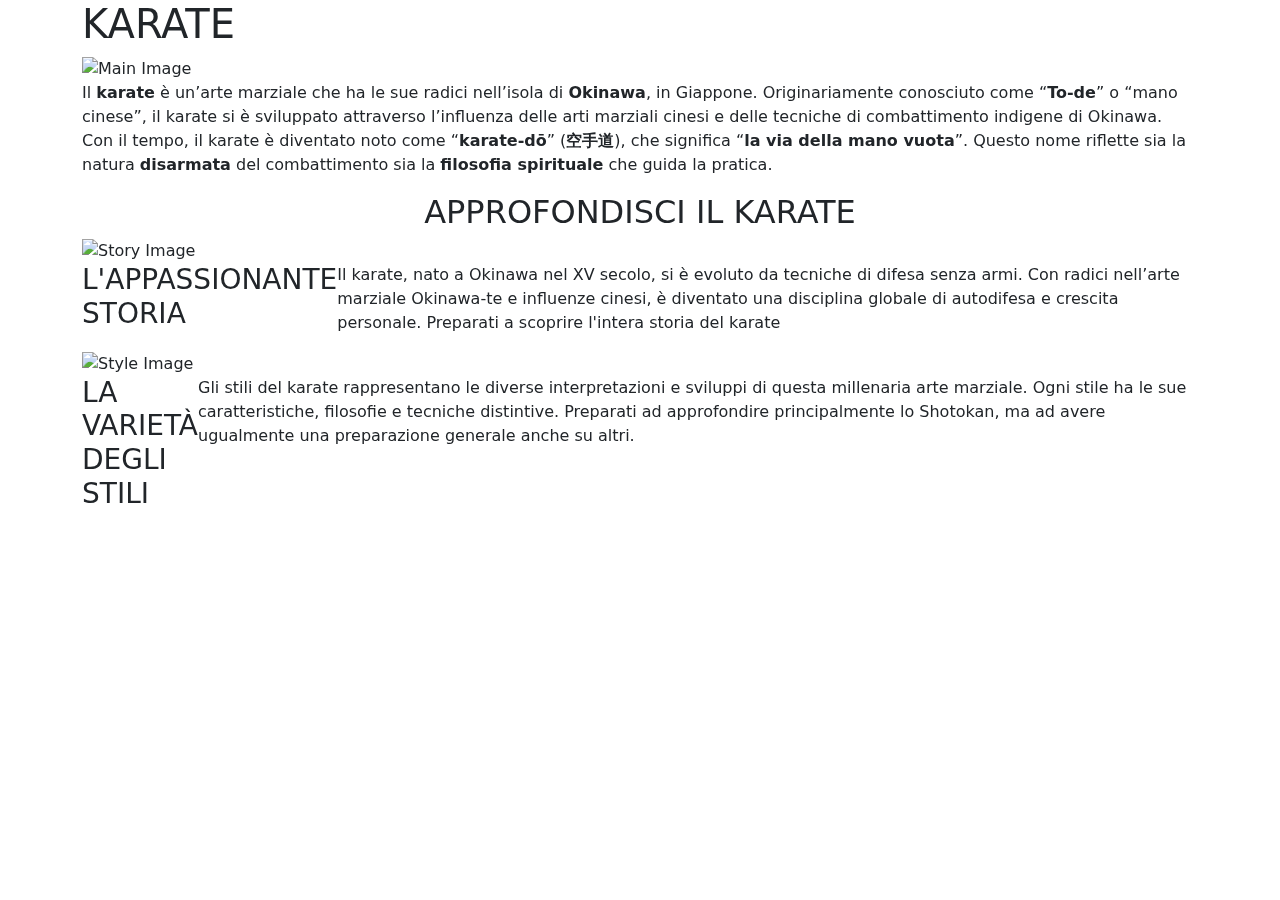
==== index.html @ 2acba1a0 "Fix home page button better" ====
<!-- Main Page -->
<!DOCTYPE html>
<html lang="it">
<head>
    <meta charset="UTF-8">
    <meta name="viewport"
          content="width=device-width, user-scalable=no, initial-scale=1.0, maximum-scale=1.0, minimum-scale=1.0">
    <meta http-equiv="X-UA-Compatible" content="ie=edge">
    <title>Karate</title>
    <!-- stylesheet di Bootstrap 5.3.3 -->
    <link href="https://cdn.jsdelivr.net/npm/bootstrap@5.3.3/dist/css/bootstrap.min.css"
          rel="stylesheet"
          integrity="sha384-QWTKZyjpPEjISv5WaRU9OFeRpok6YctnYmDr5pNlyT2bRjXh0JMhjY6hW+ALEwIH"
          crossorigin="anonymous">

    <!-- stylesheet di Lineicons -->
    <link href="https://cdn.lineicons.com/4.0/lineicons.css" rel="stylesheet">

    <!-- AOS stylesheet (libreria per animazioni sullo scorrimento della pagina) -->
    <link rel="stylesheet" href="https://unpkg.com/aos@next/dist/aos.css" />

    <!-- foglio di stile generale -->
    <link rel="stylesheet" href="styles/style.css">
    
    <!-- foglio di stile della pagina principale -->
    <link rel="stylesheet" href="styles/main_page_style.css">


</head>
<body>
<div class="container">
    <div id="main_content">
        <div class="titles">
            <h1 id="main_title" data-aos="fade-up" data-aos-duration="3000">KARATE</h1>
        </div>
        <img src="images/main_img_karate.jpg" alt="Main Image" id="main_img" data-aos="fade-left" data-aos-duration="2000">
        <div class="contents_paragraphs">
            <p id="introduction" data-aos="fade-up" data-aos-duration="2000">
                Il <strong>karate</strong> è un’arte marziale che ha le sue radici nell’isola di
                <strong>Okinawa</strong>, in Giappone. Originariamente conosciuto come “<strong>To-de</strong>” o “mano cinese”,
                il karate si è sviluppato attraverso l’influenza delle arti marziali cinesi
                e delle tecniche di combattimento indigene di Okinawa.
                Con il tempo, il karate è diventato noto come “<strong>karate-dō</strong>” (<strong>空手道</strong>),
                che significa “<strong>la via della mano vuota</strong>”.
                Questo nome riflette sia la natura <strong>disarmata</strong> del combattimento
                sia la <strong>filosofia spirituale</strong> che guida la pratica.</p>
            <i class="fa-solid fa-arrow-down" style="color: #fff; margin-top: 40px; font-size: 37px" data-aos="fade-up" data-aos-duration="2000"></i>
        </div>

    </div>

    <div id="sides_pages">

        <h2 id="main_subtitle" class="text-center" data-aos="fade-up" data-aos-duration="2000">
            APPROFONDISCI IL KARATE</h2>

        <div id="storia"></div>
        <div class="links_containers" data-aos="fade-up" data-aos-duration="2000">
            <img src="images/malleo_yoko_tobi_geri.jpg" alt="Story Image" id="storia_img" class="sides_pages_imgs">

            <div id="storia_introduction_content" class="subtitle_text_container item-center d-flex">
                <h3 class="subtitles">L'APPASSIONANTE <br> STORIA</h3>
                <p id="storia_introduction" class="sides_pages_introductions">
                    Il karate, nato a Okinawa nel XV secolo,
                    si è evoluto da tecniche di difesa senza armi.
                    Con radici nell’arte marziale Okinawa-te e
                    influenze cinesi, è diventato una disciplina
                    globale di autodifesa e crescita personale.
                    Preparati a scoprire l'intera storia del karate</p>
            </div>
            <a href="sides_pages/storia.html" target="_self"><i class="lni lni-arrow-top-right rounded_links_btn" id="storia_btn" ></i></a>
        </div>

        <div id="stili"></div>
        <div class="links_containers" data-aos="fade-up" data-aos-duration="2000">
            <img src="images/malleo_yoko_tobi_geri.jpg" alt="Style Image" id="stili_img" class="sides_pages_imgs">

            <div id="stili_introduction_content" class="subtitle_text_container item-center justify-between d-flex">
                <h3 class="subtitles">LA VARIET&Agrave; DEGLI <br> STILI</h3>
                <p id="stili_introduction" class="sides_pages_introductions">
                    Gli stili del karate rappresentano le diverse
                    interpretazioni e sviluppi di questa millenaria
                    arte marziale. Ogni stile ha le sue caratteristiche,
                    filosofie e tecniche distintive.
                    Preparati ad approfondire principalmente lo
                    Shotokan, ma ad avere ugualmente una preparazione
                    generale anche su altri.</p>
            </div>
            <a href="sides_pages/stili.html" target="_self"><i class="rounded_links_btn lni lni-arrow-top-right" id="stili_btn" ></i></a>
        </div>
    </div>
</div>

    <!-- script di Bootstrap 5.3.3 -->
    <script src="https://cdn.jsdelivr.net/npm/bootstrap@5.3.3/dist/js/bootstrap.bundle.min.js"
            integrity="sha384-YvpcrYf0tY3lHB60NNkmXc5s9fDVZLESaAA55NDzOxhy9GkcIdslK1eN7N6jIeHz"
            crossorigin="anonymous">
    </script>
    <!-- fine script di Bootstrap -->

    <!-- script di Fontawesome.com -->
    <script src="https://kit.fontawesome.com/2593b517ae.js" crossorigin="anonymous"></script>

    <!-- script AOS (libreria per animazioni sullo scorrimento della pagina) -->
    <script src="https://unpkg.com/aos@next/dist/aos.js"></script>
    <script>
        AOS.init();
    </script>
    <!-- fine script AOS -->
</body>
</html>
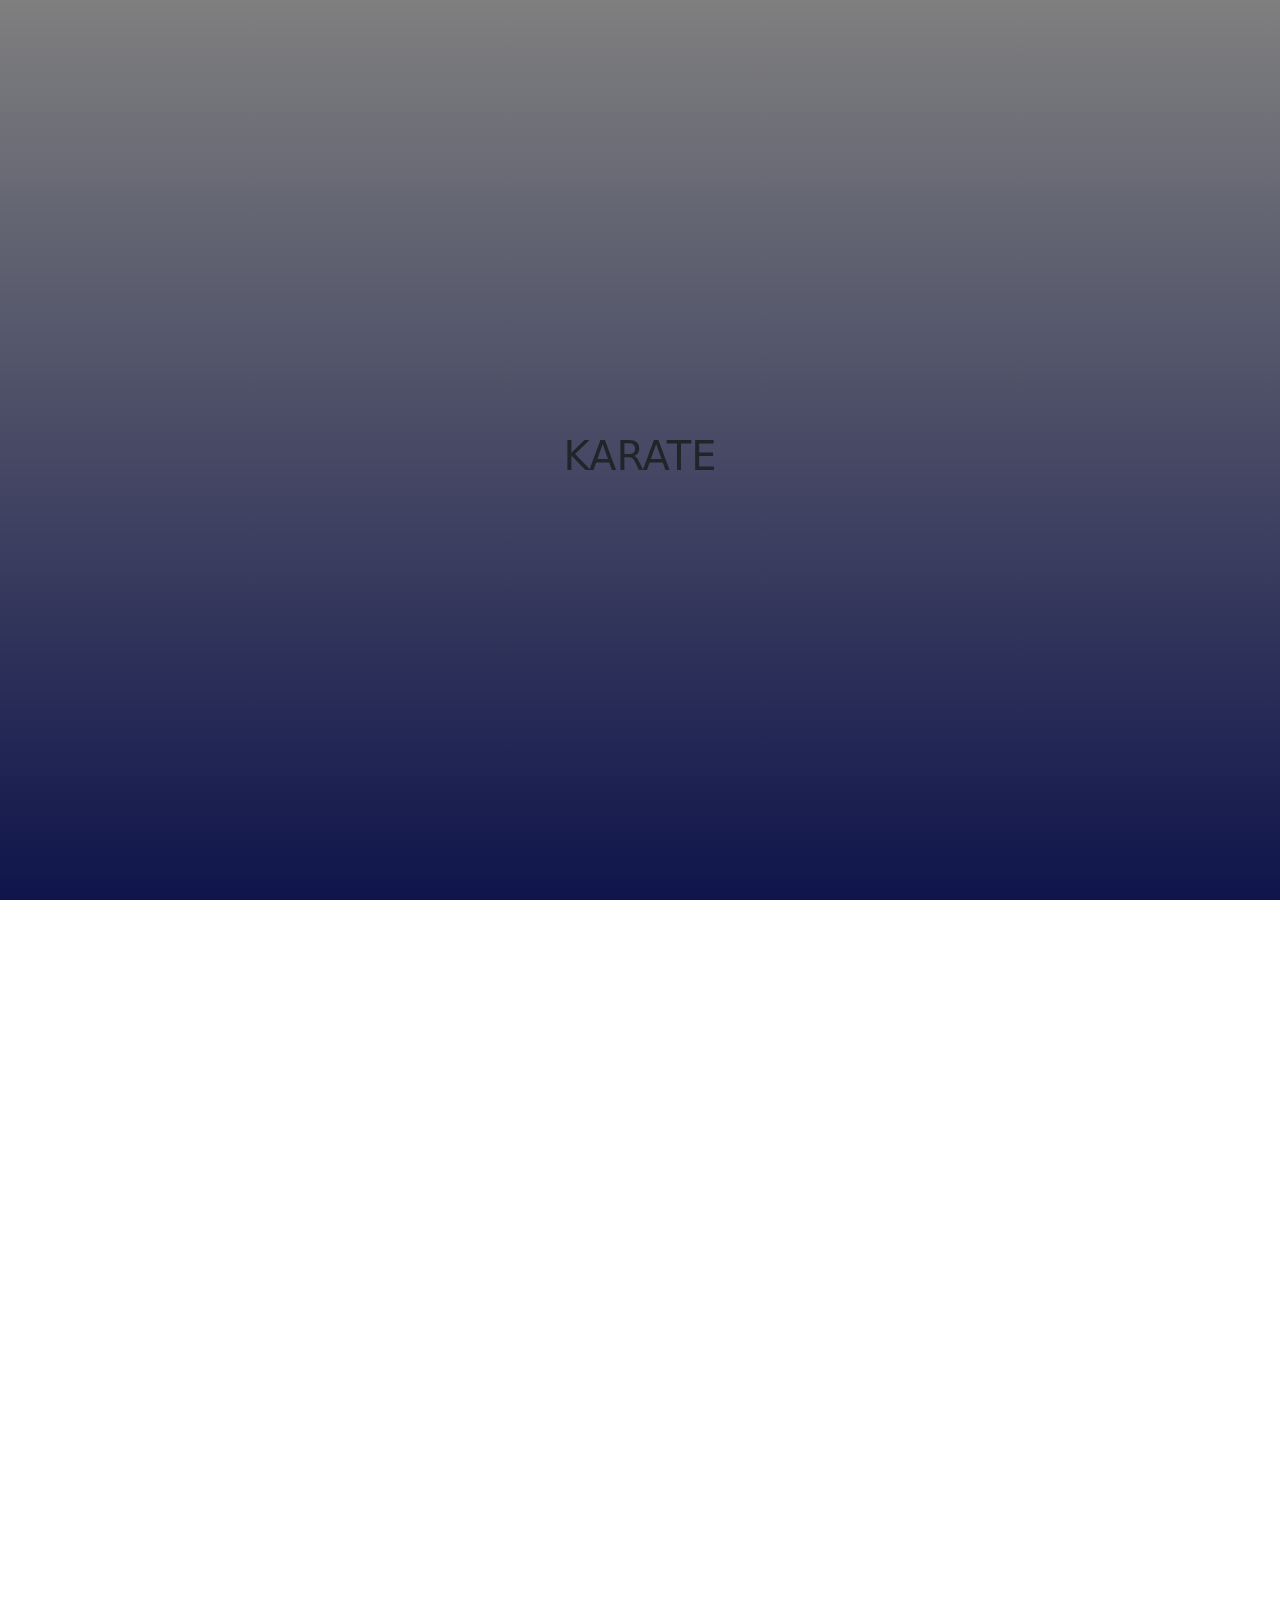
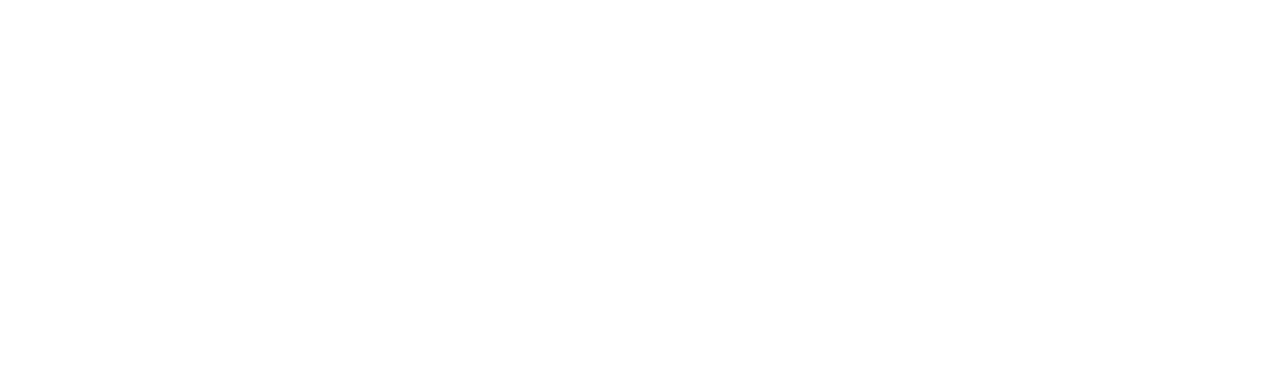
==== commit 5bb5ba88: "Main image restyle" ====
--- a/index.html
+++ b/index.html
@@ -25,29 +25,34 @@
     <!-- foglio di stile della pagina principale -->
     <link rel="stylesheet" href="styles/main_page_style.css">
 
-
+    <!-- Icona pagina -->
+    <link rel="icon" href="images/icon.png" type="image/icon">
 </head>
 <body>
+
+<header class="d-flex justify-content-center align-items-center text-center align-self-auto">
+    <div id="title">
+        <h1 class="z-1" data-aos="fade-up" data-aos-duration="3000">KARATE</h1>
+    </div>
+</header>
+
 <div class="container">
-    <div id="main_content">
-        <div class="titles">
-            <h1 id="main_title" data-aos="fade-up" data-aos-duration="3000">KARATE</h1>
+        <div class="contents_paragraphs">
+            <div class="d-flex justify-content-center">
+                <p id="introduction" data-aos="fade-up" data-aos-duration="2000">
+                    Il <strong>karate</strong> è un’arte marziale che ha le sue radici nell’isola di
+                    <strong>Okinawa</strong>, in Giappone. Originariamente conosciuto come “<strong>To-de</strong>” o “mano cinese”,
+                    il karate si è sviluppato attraverso l’influenza delle arti marziali cinesi
+                    e delle tecniche di combattimento indigene di Okinawa.
+                    Con il tempo, il karate è diventato noto come “<strong>karate-dō</strong>” (<strong>空手道</strong>),
+                    che significa “<strong>la via della mano vuota</strong>”.
+                    Questo nome riflette sia la natura <strong>disarmata</strong> del combattimento
+                    sia la <strong>filosofia spirituale</strong> che guida la pratica.</p>
+            </div>
+            <div class="d-flex justify-content-center">
+                <i class="fa-solid fa-arrow-down" style="color: #fff; margin-top: 40px; margin-bottom: 5rem; font-size: 37px" data-aos="fade-up" data-aos-duration="2000"></i>
+            </div>
         </div>
-        <img src="images/main_img_karate.jpg" alt="Main Image" id="main_img" data-aos="fade-left" data-aos-duration="2000">
-        <div class="contents_paragraphs">
-            <p id="introduction" data-aos="fade-up" data-aos-duration="2000">
-                Il <strong>karate</strong> è un’arte marziale che ha le sue radici nell’isola di
-                <strong>Okinawa</strong>, in Giappone. Originariamente conosciuto come “<strong>To-de</strong>” o “mano cinese”,
-                il karate si è sviluppato attraverso l’influenza delle arti marziali cinesi
-                e delle tecniche di combattimento indigene di Okinawa.
-                Con il tempo, il karate è diventato noto come “<strong>karate-dō</strong>” (<strong>空手道</strong>),
-                che significa “<strong>la via della mano vuota</strong>”.
-                Questo nome riflette sia la natura <strong>disarmata</strong> del combattimento
-                sia la <strong>filosofia spirituale</strong> che guida la pratica.</p>
-            <i class="fa-solid fa-arrow-down" style="color: #fff; margin-top: 40px; font-size: 37px" data-aos="fade-up" data-aos-duration="2000"></i>
-        </div>
-
-    </div>
 
     <div id="sides_pages">
 
--- a/styles/main_page_style.css
+++ b/styles/main_page_style.css
@@ -0,0 +1,59 @@
+header {
+    background-image: linear-gradient(to bottom, rgba(0, 0, 0, 0.5), rgba(15, 20, 75, 1)), url("../images/main_img_karate.jpg");
+    width: 100%;
+    height: 100vh;
+    background-size: cover; /* così l'immagine occupa l'intero header */
+    background-position: center;
+}
+
+.sides_pages_imgs { /* Immagini che rappresentano le pagine "secondarie" */
+    width: 270px;
+    border-radius: 15%;
+    margin-right: 50px;
+    box-shadow: rgba(0, 0, 0, 70%) 30px 10px 300px;
+}
+
+.sides_pages_introductions { /* Introduzione alle pagine "secondarie" */
+    font-size: 1.5rem;
+    font-weight: lighter;
+    line-height: normal;
+    width: 100%;
+}
+
+#title { /* titolo della pagina principale */
+    margin-top: 20px;
+    width: 100%;
+}
+
+#introduction { /* introduzione della pagina */
+    font-size: 24px;
+}
+
+#sides_pages { /* Pagine "secondarie" */
+    margin-top: 150px;
+    text-align: left;
+}
+
+#main_subtitle { /* sottotitolo della pagina principale */
+    margin-bottom: 100px;
+}
+
+/* Completare media query */
+@media(width <= 768px) { /* px schermo di un tablet medio */
+    #title {
+        font-size: 100px;
+    }
+
+    /* cambiare anche line-height nei paragrafi */
+
+    #introduction {
+        font-size: 12px;
+    }
+
+    @media(width <= 425px) { /* px schermo telefono grande medio */
+
+        @media(width <= 320px) { /* px schermo telefono piccolo medio */
+
+        }
+    }
+}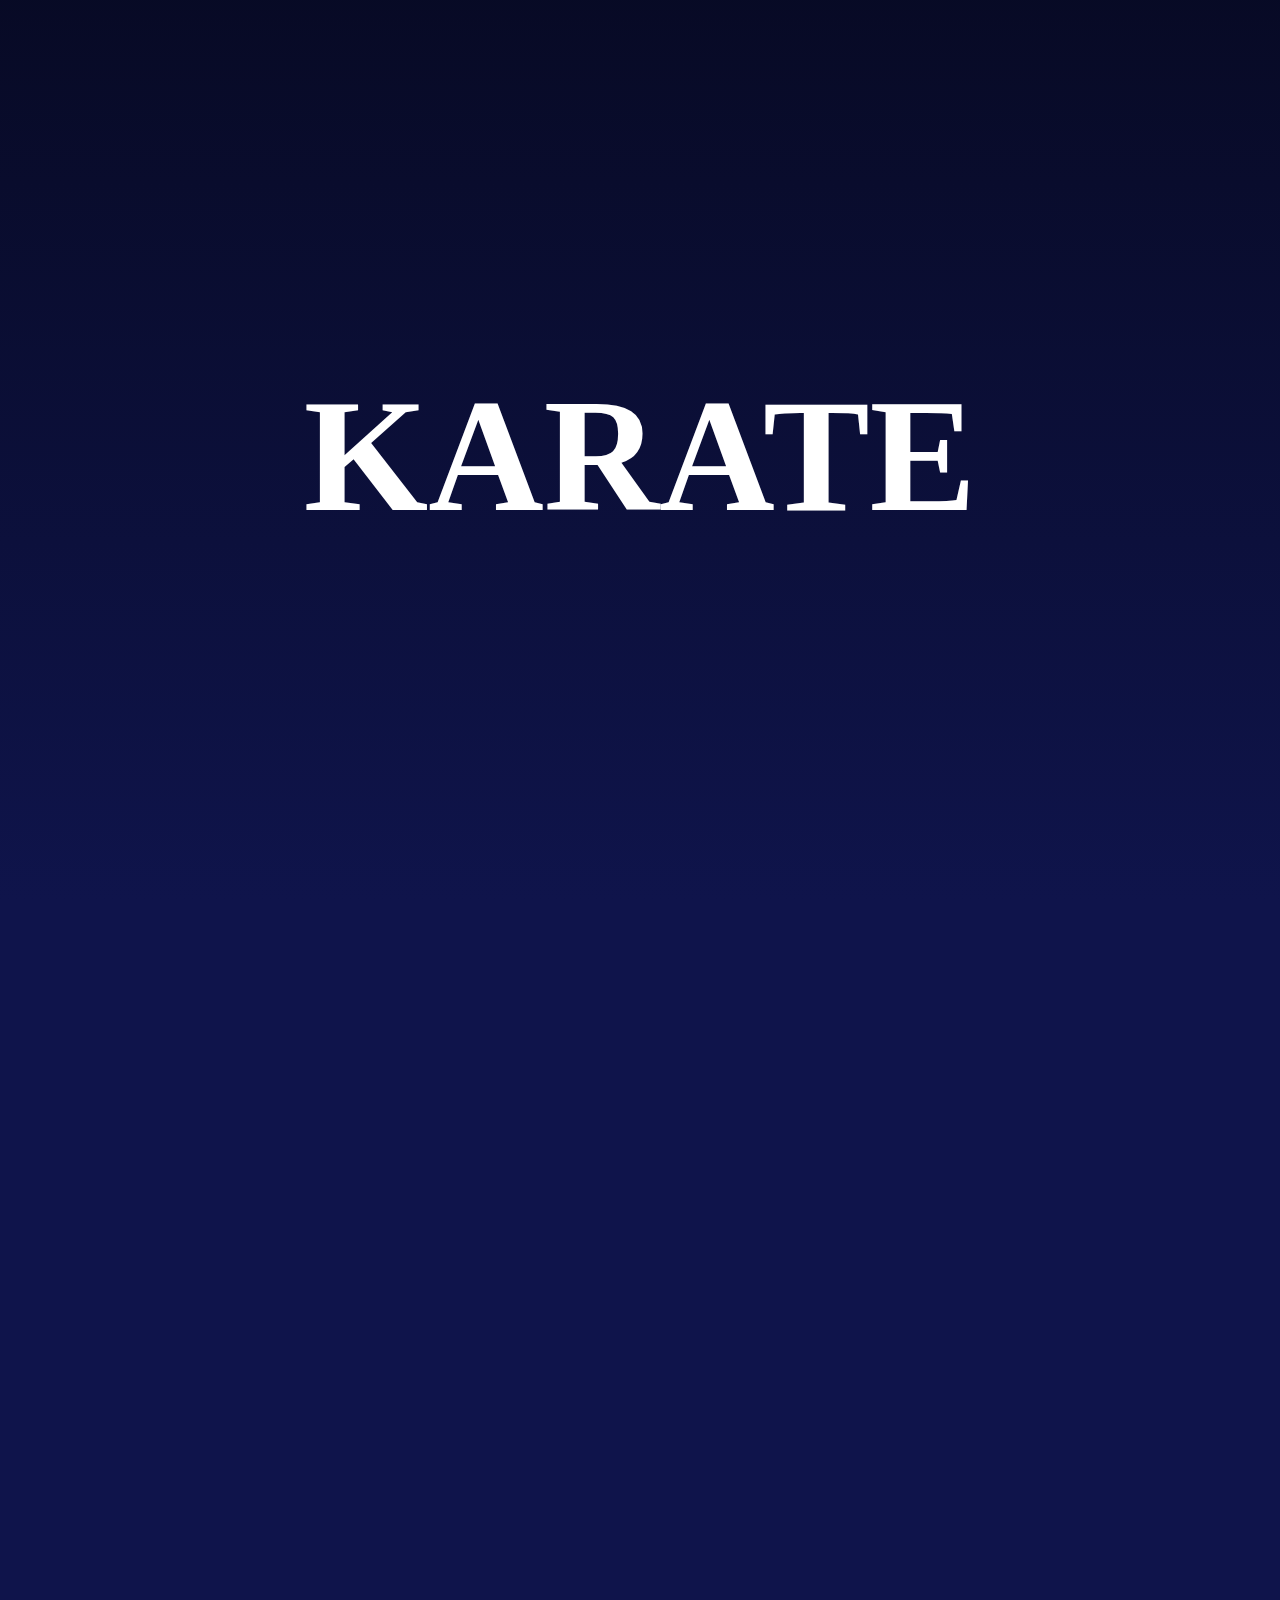
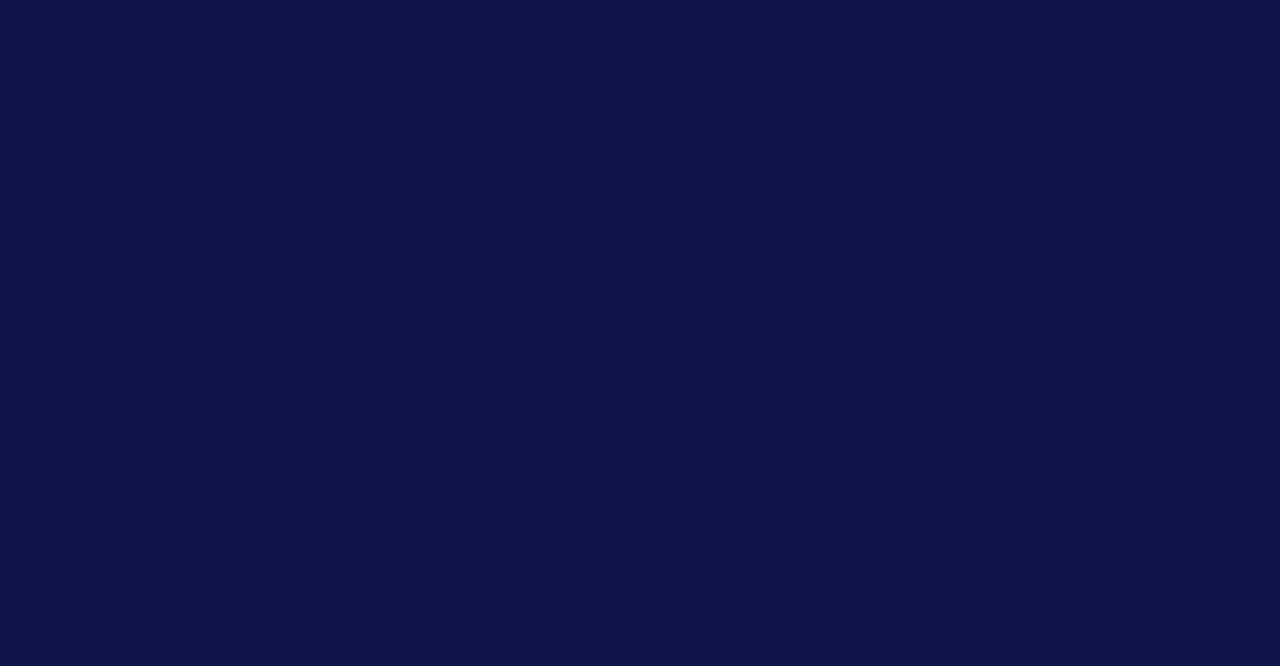
==== commit 6f55f5f5: "Re-add mobile menu in the story page" ====
--- a/index.html
+++ b/index.html
@@ -18,12 +18,12 @@
 
     <!-- AOS stylesheet (libreria per animazioni sullo scorrimento della pagina) -->
     <link rel="stylesheet" href="https://unpkg.com/aos@next/dist/aos.css" />
+    
+    <!-- foglio di stile della pagina principale -->
+    <link rel="stylesheet" href="styles/main_page_style.css">
 
     <!-- foglio di stile generale -->
     <link rel="stylesheet" href="styles/style.css">
-    
-    <!-- foglio di stile della pagina principale -->
-    <link rel="stylesheet" href="styles/main_page_style.css">
 
     <!-- Icona pagina -->
     <link rel="icon" href="images/icon.png" type="image/icon">
@@ -31,15 +31,15 @@
 <body>
 
 <header class="d-flex justify-content-center align-items-center text-center align-self-auto">
-    <div id="title">
+    <div id="title" class="d-flex justify-content-center align-items-center">
         <h1 class="z-1" data-aos="fade-up" data-aos-duration="3000">KARATE</h1>
     </div>
 </header>
 
-<div class="container">
+<div class="container-fluid">
         <div class="contents_paragraphs">
             <div class="d-flex justify-content-center">
-                <p id="introduction" data-aos="fade-up" data-aos-duration="2000">
+                <p id="introduction" class="text-center" data-aos="fade-up" data-aos-duration="2000">
                     Il <strong>karate</strong> è un’arte marziale che ha le sue radici nell’isola di
                     <strong>Okinawa</strong>, in Giappone. Originariamente conosciuto come “<strong>To-de</strong>” o “mano cinese”,
                     il karate si è sviluppato attraverso l’influenza delle arti marziali cinesi
@@ -54,35 +54,37 @@
             </div>
         </div>
 
-    <div id="sides_pages">
+    <div id="side_pages">
 
         <h2 id="main_subtitle" class="text-center" data-aos="fade-up" data-aos-duration="2000">
-            APPROFONDISCI IL KARATE</h2>
+            APPROFONDISCI IL KARATE:</h2>
 
         <div id="storia"></div>
         <div class="links_containers" data-aos="fade-up" data-aos-duration="2000">
-            <img src="images/malleo_yoko_tobi_geri.jpg" alt="Story Image" id="storia_img" class="sides_pages_imgs">
+            <img src="images/story_img.jpg" alt="Story Image" id="storia_img" class="side_pages_imgs rounded-5">
 
-            <div id="storia_introduction_content" class="subtitle_text_container item-center d-flex">
+            <div id="storia_introduction_content" class="subtitle_text_container d-flex flex-column align-items-center justify-content-center">
                 <h3 class="subtitles">L'APPASSIONANTE <br> STORIA</h3>
-                <p id="storia_introduction" class="sides_pages_introductions">
+                <p id="storia_introduction" class="side_pages_introductions">
                     Il karate, nato a Okinawa nel XV secolo,
                     si è evoluto da tecniche di difesa senza armi.
                     Con radici nell’arte marziale Okinawa-te e
                     influenze cinesi, è diventato una disciplina
                     globale di autodifesa e crescita personale.
                     Preparati a scoprire l'intera storia del karate</p>
+                <button type="button" class="btn" id="storia_btn" onclick="openStoriaPage()">APPROFONDISCI LA STORIA</button>
             </div>
-            <a href="sides_pages/storia.html" target="_self"><i class="lni lni-arrow-top-right rounded_links_btn" id="storia_btn" ></i></a>
+            <a href="side_pages/storia.html" target="_self"><i class="rounded_links_btn lni lni-arrow-top-right"></i></a>
+
         </div>
 
         <div id="stili"></div>
         <div class="links_containers" data-aos="fade-up" data-aos-duration="2000">
-            <img src="images/malleo_yoko_tobi_geri.jpg" alt="Style Image" id="stili_img" class="sides_pages_imgs">
+            <img src="images/style_img.jpg" alt="Style Image" id="stili_img" class="side_pages_imgs rounded-5">
 
-            <div id="stili_introduction_content" class="subtitle_text_container item-center justify-between d-flex">
+            <div id="stili_introduction_content" class="subtitle_text_container d-flex align-items-center justify-content-center">
                 <h3 class="subtitles">LA VARIET&Agrave; DEGLI <br> STILI</h3>
-                <p id="stili_introduction" class="sides_pages_introductions">
+                <p id="stili_introduction" class="side_pages_introductions">
                     Gli stili del karate rappresentano le diverse
                     interpretazioni e sviluppi di questa millenaria
                     arte marziale. Ogni stile ha le sue caratteristiche,
@@ -90,11 +92,14 @@
                     Preparati ad approfondire principalmente lo
                     Shotokan, ma ad avere ugualmente una preparazione
                     generale anche su altri.</p>
+                <button type="button" class="btn" id="stili_btn" onclick="openStiliPage()">APPROFONDISCI GLI STILI</button>
             </div>
-            <a href="sides_pages/stili.html" target="_self"><i class="rounded_links_btn lni lni-arrow-top-right" id="stili_btn" ></i></a>
+            <a href="side_pages/stili.html" target="_self"><i class="rounded_links_btn lni lni-arrow-top-right"></i></a>
         </div>
     </div>
 </div>
+    <!-- script della pagina -->
+    <script src="script.js"></script>
 
     <!-- script di Bootstrap 5.3.3 -->
     <script src="https://cdn.jsdelivr.net/npm/bootstrap@5.3.3/dist/js/bootstrap.bundle.min.js"
--- a/styles/main_page_style.css
+++ b/styles/main_page_style.css
@@ -4,33 +4,85 @@
     height: 100vh;
     background-size: cover; /* così l'immagine occupa l'intero header */
     background-position: center;
-}
-
-.sides_pages_imgs { /* Immagini che rappresentano le pagine "secondarie" */
+    background-repeat: no-repeat;
+}
+
+.side_pages_imgs { /* Immagini che rappresentano le pagine "secondarie" */
     width: 270px;
-    border-radius: 15%;
+    max-height: 400px;
     margin-right: 50px;
     box-shadow: rgba(0, 0, 0, 70%) 30px 10px 300px;
 }
 
-.sides_pages_introductions { /* Introduzione alle pagine "secondarie" */
-    font-size: 1.5rem;
+.side_pages_introductions { /* Introduzione alle pagine "secondarie" */
+    min-font-size: 0.2rem;
     font-weight: lighter;
     line-height: normal;
     width: 100%;
 }
 
+.subtitles {
+    font-size: 3.5rem;
+}
+
+.links_containers { /* Contenitori che contengono oggetti con collegamenti/link */
+    display: flex;
+    flex-direction: row;
+    margin-bottom: 20px;
+    align-items: center;
+    margin-top: 70px;
+}
+
+.subtitle_text_container {
+    width: 60%;
+    flex-direction: column;
+    margin-right: 30px;
+}
+
+.rounded_links_btn { /* Elementi rotondi che contengono collegamenti/link */
+    font-size: 2.2rem;
+    border: 2px solid white;
+    border-radius: 50%;
+    padding: 10px;
+    transition: 0.4s;
+}
+
+.rounded_links_btn:hover { /* Quello che succede quando ci passi sopra col mouse */
+    color: #0F144BFF; /* stesso colore di sfondo */
+    border-color: transparent;
+    font-weight: bold;
+    background-color: #fff;
+    transition: 0.3s;
+}
+
+.subtitle_text_container > button {
+    width: 100%;
+    box-shadow: rgba(0, 0, 0, 70%) 0 0 10rem;
+    color: #fff;
+    align-self: center;
+    margin-top: 1rem;
+    background: #2c3269;
+    transition: 0.4s;
+}
+
+.subtitle_text_container > button:hover {
+    width: 105%;
+    background: #2c3269;
+}
+
+.subtitle_text_container > button:focus {
+    border: none;
+}
+
 #title { /* titolo della pagina principale */
     margin-top: 20px;
     width: 100%;
-}
-
-#introduction { /* introduzione della pagina */
-    font-size: 24px;
-}
-
-#sides_pages { /* Pagine "secondarie" */
+    height: auto;
+}
+
+#side_pages { /* Pagine "secondarie" */
     margin-top: 150px;
+    margin-bottom: 4rem;
     text-align: left;
 }
 
@@ -38,22 +90,123 @@
     margin-bottom: 100px;
 }
 
-/* Completare media query */
-@media(width <= 768px) { /* px schermo di un tablet medio */
+@media (width > 900px) {
+    .subtitle_text_container > button {
+        display: none;
+    }
+}
+
+@media (width <= 900px) {
+    header {
+        height: 75vh;
+    }
+
+    .links_containers {
+        margin-top: 5rem;
+        flex-direction: column;
+        align-items: center;
+    }
+
+    .links_containers > img {
+        display: none;
+    }
+
+    .links_containers > a > i {
+        display: none;
+    }
+
+    .subtitle_text_container {
+        margin: 0;
+    }
+
+    .subtitles,
+    .side_pages_introductions {
+        text-align: center;
+    }
+
+    .subtitles {
+        font-size: 2.5rem;
+        width: 110%;
+        align-self: center;
+        margin-bottom: 1.7rem;
+    }
+
     #title {
-        font-size: 100px;
-    }
-
-    /* cambiare anche line-height nei paragrafi */
-
-    #introduction {
-        font-size: 12px;
-    }
-
-    @media(width <= 425px) { /* px schermo telefono grande medio */
-
-        @media(width <= 320px) { /* px schermo telefono piccolo medio */
-
+        font-size: 6rem;
+    }
+
+    #main_subtitle {
+        font-size: 3rem;
+    }
+
+    @media (width <= 570px) {
+        .subtitles {
+            font-size: 2rem;
+            font-weight: 500;
+        }
+
+        .subtitle_text_container > button:hover {
+            width: 100%;
+        }
+
+        @media (width <= 500px) {
+            header {
+                background-position-x: 30%;
+            }
+        }
+
+        @media (width <= 450px) {
+            header {
+                height: 85vh;
+            }
+
+            .subtitles {
+                font-size: 1.5rem;
+            }
+
+            .subtitle_text_container > button {
+                font-size: 0.8rem;
+            }
+
+            .subtitle_text_container > button:hover {
+                width: 100%;
+            }
+
+            #title {
+                font-size: 4rem;
+            }
+
+            #main_subtitle {
+                font-size: 2rem;
+            }
+
+            #introduction {
+                line-height: 2.5rem;
+            }
+        }
+    }
+}
+
+@media (width >= 1500px) {
+    #side_pages {
+        margin-left: 5%;
+    }
+
+    #main_subtitle {
+        margin-left: -5%;
+    }
+
+    @media (width >= 1800px) {
+        i {
+            font-size: 4rem;
+        }
+
+        #side_pages {
+            margin-left: 10%;
+        }
+
+        #main_subtitle {
+            margin-left: -10%;
         }
     }
 }--- a/styles/style.css
+++ b/styles/style.css
@@ -0,0 +1,80 @@
+body {
+    background-color: #0F144BFF;
+    color: #fff;
+}
+
+p {
+    width: 800px;
+    line-height: 3rem; /* distanza tra le linee di testo */
+}
+
+h1 {
+    font-family: "Josefin Slab", serif;
+    font-optical-sizing: auto;
+    font-weight: bold;
+    font-style: normal;
+    font-size: 10rem;
+}
+
+h2 {
+    font-weight: 650;
+    font-size: 60px;
+}
+
+img {
+    max-width: 100%;
+    height: auto;
+}
+
+a {
+    color: #fff; /* colore usato per i testi */
+    text-decoration: none; /* rimozione della sottolineatura */
+}
+
+.container { /* Contenitore di tutta la pagina */
+    margin: 0 3rem 5rem 3rem;
+    text-align: center;
+    justify-content: center;
+    min-width: 300px;
+}
+
+.rounded_links_btn { /* Elementi rotondi che contengono collegamenti/link */
+    font-size: 2.2rem;
+    border: 2px solid white;
+    border-radius: 50%;
+    padding: 10px;
+    transition: 0.4s;
+}
+
+.rounded_links_btn:hover { /* Quello che succede quando ci passi sopra col mouse */
+    color: #0F144BFF; /* stesso colore di sfondo */
+    border-color: transparent;
+    font-weight: bold;
+    background-color: #fff;
+    transition: 0.3s;
+}
+
+.subtitle_text_container {
+    width: 60%;
+    flex-direction: column;
+    margin-right: 30px;
+}
+
+.subtitles {
+    font-size: 3.5rem;
+    font-weight: normal;
+}
+
+/* Completare media query */
+@media(width <= 900px) { /* px schermo di un tablet medio */
+
+    h1 {
+        font-size: 7rem;
+    }
+
+    @media(width <= 425px) { /* px schermo telefono grande medio */
+
+        /* schermo telefono personale: 396px */
+
+    }
+}